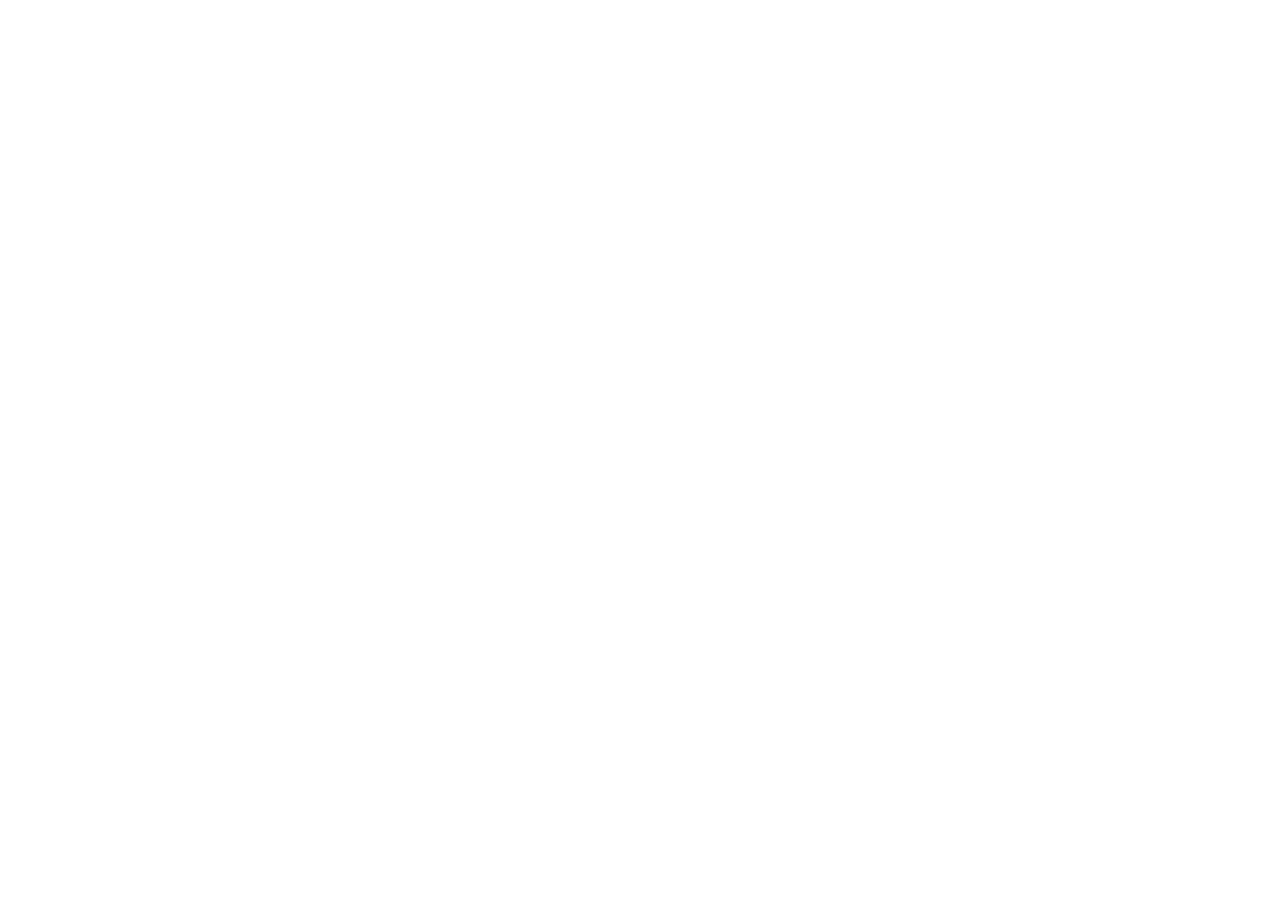
==== index.html @ c635e539 "initial files" ====
<!DOCTYPE html>
<html lang="en">
  <head>
    <meta charset="UTF-8" />
    <meta name="viewport" content="width=device-width, initial-scale=1.0" />
    <title>Coffeeroaster | Home</title>
    <!-- NORMALIZE CSS -->
    <link rel="stylesheet" href="./css/normalize.css" />
    <!-- STYLE CSS -->
    <link rel="stylesheet" href="./css/global.css" />
  </head>
  <body>
    <!-- HEADER START -->
    <header class="header"></header>
    <!-- HEADER ENE -->

    <!-- MAIN START -->
    <main class="main"></main>
    <!-- MAIN END -->

    <!-- FOOTER START -->
    <footer class="footer"></footer>
    <!-- FOOTER END -->
  </body>
</html>
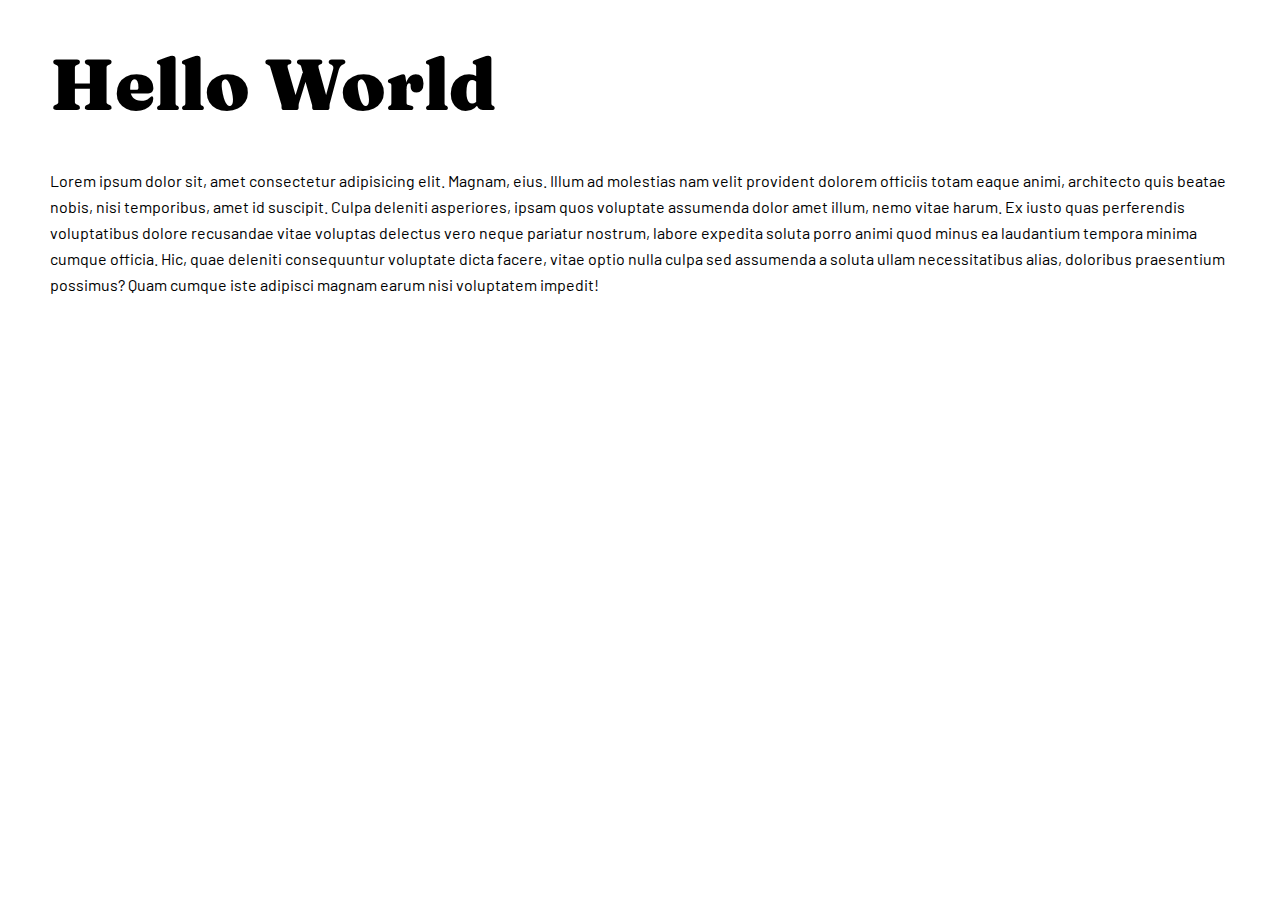
==== commit fc4a9d53: "added container to global.css anded add some elements for html to tasting" ====
--- a/index.html
+++ b/index.html
@@ -15,7 +15,27 @@
     <!-- HEADER ENE -->
 
     <!-- MAIN START -->
-    <main class="main"></main>
+    <main class="main">
+      <section>
+        <div class="container">
+          <h1>Hello World</h1>
+          <p>
+            Lorem ipsum dolor sit, amet consectetur adipisicing elit. Magnam,
+            eius. Illum ad molestias nam velit provident dolorem officiis totam
+            eaque animi, architecto quis beatae nobis, nisi temporibus, amet id
+            suscipit. Culpa deleniti asperiores, ipsam quos voluptate assumenda
+            dolor amet illum, nemo vitae harum. Ex iusto quas perferendis
+            voluptatibus dolore recusandae vitae voluptas delectus vero neque
+            pariatur nostrum, labore expedita soluta porro animi quod minus ea
+            laudantium tempora minima cumque officia. Hic, quae deleniti
+            consequuntur voluptate dicta facere, vitae optio nulla culpa sed
+            assumenda a soluta ullam necessitatibus alias, doloribus praesentium
+            possimus? Quam cumque iste adipisci magnam earum nisi voluptatem
+            impedit!
+          </p>
+        </div>
+      </section>
+    </main>
     <!-- MAIN END -->
 
     <!-- FOOTER START -->
--- a/css/global.css
+++ b/css/global.css
@@ -0,0 +1,114 @@
+@font-face {
+  font-display: swap;
+  font-family: "Fraunces";
+  font-style: normal;
+  font-weight: 900;
+  src: url("../fonts/fraunces-v31-latin-900.woff2") format("woff2");
+}
+
+@font-face {
+  font-display: swap;
+  font-family: "Barlow";
+  font-style: normal;
+  font-weight: 400;
+  src: url("../fonts/barlow-v12-latin-regular.woff2") format("woff2");
+}
+
+@font-face {
+  font-display: swap;
+  font-family: "Barlow";
+  font-style: normal;
+  font-weight: 700;
+  src: url("../fonts/barlow-v12-latin-700.woff2") format("woff2");
+}
+
+:root {
+  /* FONTS */
+
+  --heading-font-family: "Fraunces", serif;
+  --main-font-family: "Barlow", sans-serif;
+
+  /* COLORS */
+  --dark-cyan: #0e8784;
+  --dark-grey-blue: #333d4b;
+  --pale-orange: #fdd6ba;
+  --light-cream: #fefcf7;
+  --gray: #83888f;
+  --button-hover: #66d2cf;
+}
+
+*,
+*::after,
+*::before {
+  margin: 0;
+  padding: 0;
+  box-sizing: border-box;
+}
+
+a {
+  text-decoration: none;
+}
+
+ul,
+ol {
+  list-style: none;
+}
+
+html {
+  height: 100%;
+  scroll-behavior: smooth;
+}
+
+img {
+  display: flex;
+  object-fit: cover;
+}
+
+body {
+  height: 100%;
+  display: flex;
+  flex-direction: column;
+  font-family: var(--main-font-family);
+  font-weight: 400;
+  line-height: 26px;
+}
+
+h1,
+h2,
+h3,
+h4 {
+  font-family: var(--heading-font-family);
+}
+
+h1 {
+  font-size: 72px;
+  line-height: 72px;
+}
+
+h2 {
+  font-size: 40px;
+  line-height: 48px;
+}
+
+h3 {
+  font-size: 32px;
+  line-height: 36px;
+}
+
+h4 {
+  font-size: 24px;
+  line-height: 32px;
+}
+
+main {
+  flex-grow: 1;
+}
+
+.container {
+  width: 100%;
+  max-width: 1380px;
+  margin-left: auto;
+  margin-right: auto;
+  padding-left: 50px;
+  padding-right: 50px;
+}
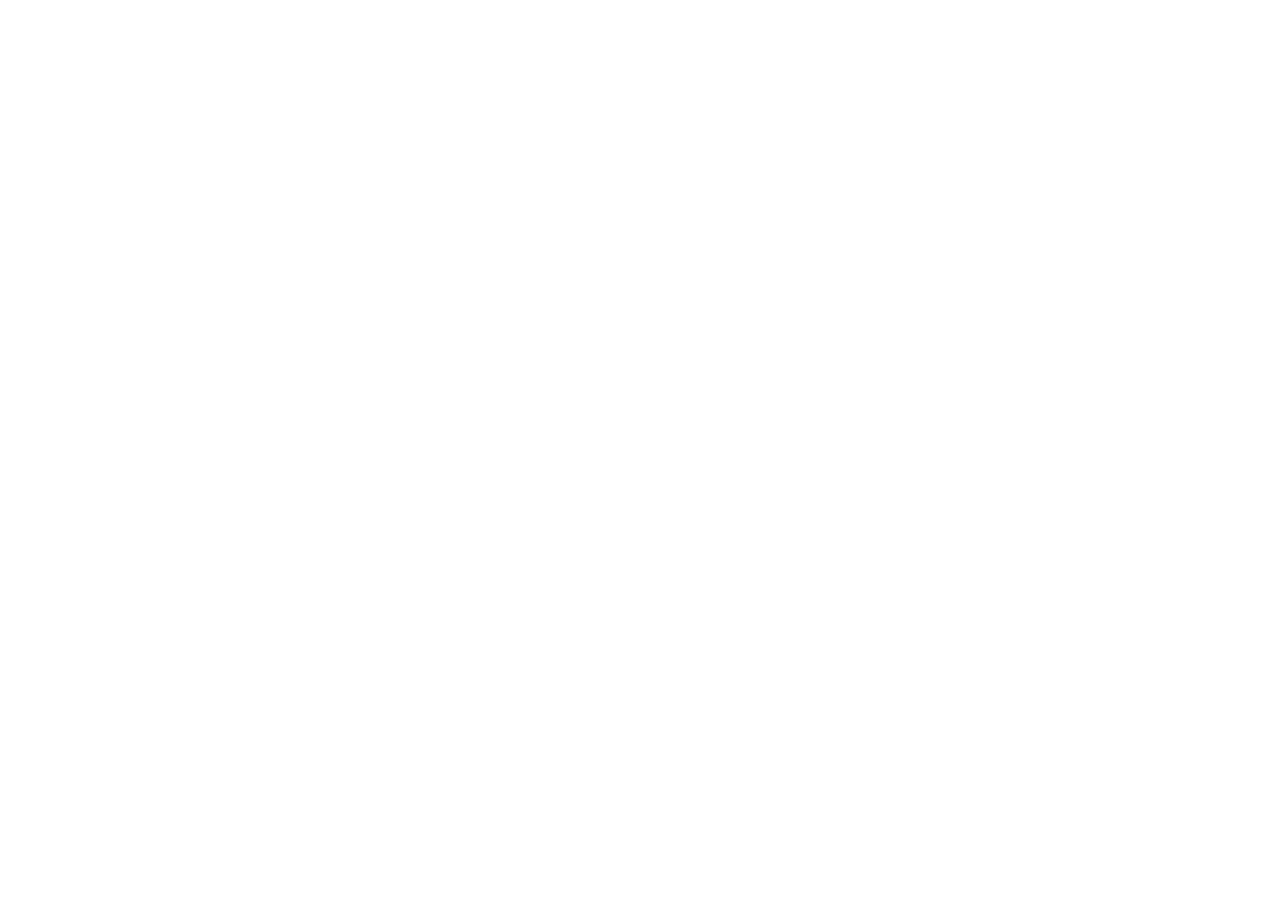
==== commit 4090de27: "added about.css home.css subscribe.css files" ====
--- a/index.html
+++ b/index.html
@@ -8,6 +8,8 @@
     <link rel="stylesheet" href="./css/normalize.css" />
     <!-- STYLE CSS -->
     <link rel="stylesheet" href="./css/global.css" />
+    <!-- HOME CSS -->
+    <link rel="stylesheet" href="./css/home.css" />
   </head>
   <body>
     <!-- HEADER START -->
@@ -15,27 +17,7 @@
     <!-- HEADER ENE -->
 
     <!-- MAIN START -->
-    <main class="main">
-      <section>
-        <div class="container">
-          <h1>Hello World</h1>
-          <p>
-            Lorem ipsum dolor sit, amet consectetur adipisicing elit. Magnam,
-            eius. Illum ad molestias nam velit provident dolorem officiis totam
-            eaque animi, architecto quis beatae nobis, nisi temporibus, amet id
-            suscipit. Culpa deleniti asperiores, ipsam quos voluptate assumenda
-            dolor amet illum, nemo vitae harum. Ex iusto quas perferendis
-            voluptatibus dolore recusandae vitae voluptas delectus vero neque
-            pariatur nostrum, labore expedita soluta porro animi quod minus ea
-            laudantium tempora minima cumque officia. Hic, quae deleniti
-            consequuntur voluptate dicta facere, vitae optio nulla culpa sed
-            assumenda a soluta ullam necessitatibus alias, doloribus praesentium
-            possimus? Quam cumque iste adipisci magnam earum nisi voluptatem
-            impedit!
-          </p>
-        </div>
-      </section>
-    </main>
+    <main class="main"></main>
     <!-- MAIN END -->
 
     <!-- FOOTER START -->
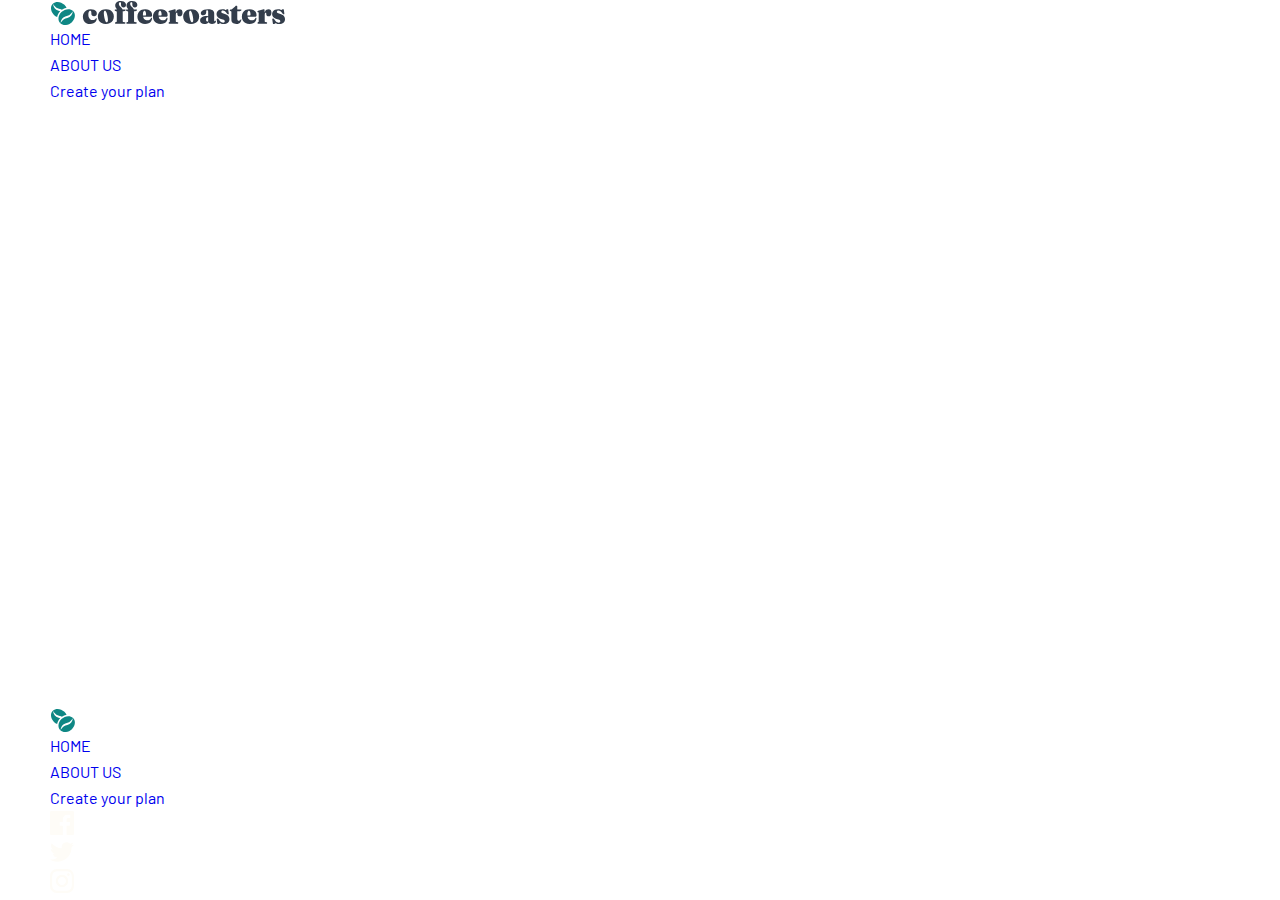
==== commit b510c1e3: "index, about and subscribe pages header and footer html added" ====
--- a/index.html
+++ b/index.html
@@ -4,8 +4,6 @@
     <meta charset="UTF-8" />
     <meta name="viewport" content="width=device-width, initial-scale=1.0" />
     <title>Coffeeroaster | Home</title>
-    <!-- NORMALIZE CSS -->
-    <link rel="stylesheet" href="./css/normalize.css" />
     <!-- STYLE CSS -->
     <link rel="stylesheet" href="./css/global.css" />
     <!-- HOME CSS -->
@@ -13,7 +11,37 @@
   </head>
   <body>
     <!-- HEADER START -->
-    <header class="header"></header>
+    <header class="header">
+      <div class="header__container container">
+        <!-- LOGO -->
+        <a class="site-logo" href="./index.html">
+          <img
+            class="site-logo__image"
+            src="./images/shared/desktop/logo.svg"
+            alt="Coffeeroaster website logo"
+            width="236"
+            height="26"
+          />
+        </a>
+
+        <!-- NAVBAR -->
+        <nav class="sitenav">
+          <ul class="sitenav__list">
+            <li class="sitenav__item">
+              <a class="sitenav__link" href="./index.html">HOME</a>
+            </li>
+            <li class="sitenav__item">
+              <a class="sitenav__link" href="./pages/about.html">ABOUT US</a>
+            </li>
+            <li class="sitenav__item">
+              <a class="sitenav__link" href="./pages/subscribe.html"
+                >Create your plan</a
+              >
+            </li>
+          </ul>
+        </nav>
+      </div>
+    </header>
     <!-- HEADER ENE -->
 
     <!-- MAIN START -->
@@ -21,7 +49,88 @@
     <!-- MAIN END -->
 
     <!-- FOOTER START -->
-    <footer class="footer"></footer>
+    <footer class="footer">
+      <div class="footer__container container">
+        <!-- LOGO -->
+        <a class="site-logo" href="./index.html">
+          <img
+            class="site-logo__image"
+            src="./images/shared/desktop/logo-white.svg"
+            alt="Coffeeroaster website logo"
+            width="236"
+            height="26"
+          />
+        </a>
+
+        <!-- NAVBAR -->
+        <nav class="sitenav">
+          <ul class="sitenav__list">
+            <li class="sitenav__item">
+              <a class="sitenav__link" href="./index.html">HOME</a>
+            </li>
+            <li class="sitenav__item">
+              <a class="sitenav__link" href="./pages/about.html">ABOUT US</a>
+            </li>
+            <li class="sitenav__item">
+              <a class="sitenav__link" href="./pages/subscribe.html"
+                >Create your plan</a
+              >
+            </li>
+          </ul>
+        </nav>
+
+        <ul class="footer__socials__list">
+          <li class="footer__socials__list__item">
+            <a href="" class="footer__socials__list__link">
+              <svg
+                xmlns="http://www.w3.org/2000/svg"
+                width="24"
+                height="24"
+                viewBox="0 0 24 24"
+                fill="none"
+              >
+                <path
+                  d="M22.675 0H1.325C0.593 0 0 0.593 0 1.325V22.676C0 23.407 0.593 24 1.325 24H12.82V14.706H9.692V11.084H12.82V8.413C12.82 5.313 14.713 3.625 17.479 3.625C18.804 3.625 19.942 3.724 20.274 3.768V7.008L18.356 7.009C16.852 7.009 16.561 7.724 16.561 8.772V11.085H20.148L19.681 14.707H16.561V24H22.677C23.407 24 24 23.407 24 22.675V1.325C24 0.593 23.407 0 22.675 0Z"
+                  fill="#FEFCF7"
+                />
+              </svg>
+            </a>
+          </li>
+          <li class="footer__socials__list__item">
+            <a href="" class="footer__socials__list__link"
+              ><svg
+                xmlns="http://www.w3.org/2000/svg"
+                width="24"
+                height="20"
+                viewBox="0 0 24 20"
+                fill="none"
+              >
+                <path
+                  d="M24 2.55705C23.117 2.94905 22.168 3.21305 21.172 3.33205C22.189 2.72305 22.97 1.75805 23.337 0.608047C22.386 1.17205 21.332 1.58205 20.21 1.80305C19.313 0.846047 18.032 0.248047 16.616 0.248047C13.437 0.248047 11.101 3.21405 11.819 6.29305C7.728 6.08805 4.1 4.12805 1.671 1.14905C0.381 3.36205 1.002 6.25705 3.194 7.72305C2.388 7.69705 1.628 7.47605 0.965 7.10705C0.911 9.38805 2.546 11.522 4.914 11.997C4.221 12.185 3.462 12.229 2.69 12.081C3.316 14.037 5.134 15.46 7.29 15.5C5.22 17.123 2.612 17.848 0 17.54C2.179 18.937 4.768 19.752 7.548 19.752C16.69 19.752 21.855 12.031 21.543 5.10605C22.505 4.41105 23.34 3.54405 24 2.55705Z"
+                  fill="#FEFCF7"
+                /></svg
+            ></a>
+          </li>
+          <li class="footer__socials__list__item">
+            <a href="" class="footer__socials__list__link"
+              ><svg
+                xmlns="http://www.w3.org/2000/svg"
+                width="24"
+                height="24"
+                viewBox="0 0 24 24"
+                fill="none"
+              >
+                <path
+                  fill-rule="evenodd"
+                  clip-rule="evenodd"
+                  d="M12 0C8.741 0 8.333 0.014 7.053 0.072C2.695 0.272 0.273 2.69 0.073 7.052C0.014 8.333 0 8.741 0 12C0 15.259 0.014 15.668 0.072 16.948C0.272 21.306 2.69 23.728 7.052 23.928C8.333 23.986 8.741 24 12 24C15.259 24 15.668 23.986 16.948 23.928C21.302 23.728 23.73 21.31 23.927 16.948C23.986 15.668 24 15.259 24 12C24 8.741 23.986 8.333 23.928 7.053C23.732 2.699 21.311 0.273 16.949 0.073C15.668 0.014 15.259 0 12 0ZM12 2.163C15.204 2.163 15.584 2.175 16.85 2.233C20.102 2.381 21.621 3.924 21.769 7.152C21.827 8.417 21.838 8.797 21.838 12.001C21.838 15.206 21.826 15.585 21.769 16.85C21.62 20.075 20.105 21.621 16.85 21.769C15.584 21.827 15.206 21.839 12 21.839C8.796 21.839 8.416 21.827 7.151 21.769C3.891 21.62 2.38 20.07 2.232 16.849C2.174 15.584 2.162 15.205 2.162 12C2.162 8.796 2.175 8.417 2.232 7.151C2.381 3.924 3.896 2.38 7.151 2.232C8.417 2.175 8.796 2.163 12 2.163ZM5.838 12C5.838 8.597 8.597 5.838 12 5.838C15.403 5.838 18.162 8.597 18.162 12C18.162 15.404 15.403 18.163 12 18.163C8.597 18.163 5.838 15.403 5.838 12ZM12 16C9.791 16 8 14.21 8 12C8 9.791 9.791 8 12 8C14.209 8 16 9.791 16 12C16 14.21 14.209 16 12 16ZM16.965 5.595C16.965 4.8 17.61 4.155 18.406 4.155C19.201 4.155 19.845 4.8 19.845 5.595C19.845 6.39 19.201 7.035 18.406 7.035C17.61 7.035 16.965 6.39 16.965 5.595Z"
+                  fill="#FEFCF7"
+                /></svg
+            ></a>
+          </li>
+        </ul>
+      </div>
+    </footer>
     <!-- FOOTER END -->
   </body>
 </html>
--- a/css/global.css
+++ b/css/global.css
@@ -1,3 +1,5 @@
+@import "./normalize.css";
+
 @font-face {
   font-display: swap;
   font-family: "Fraunces";
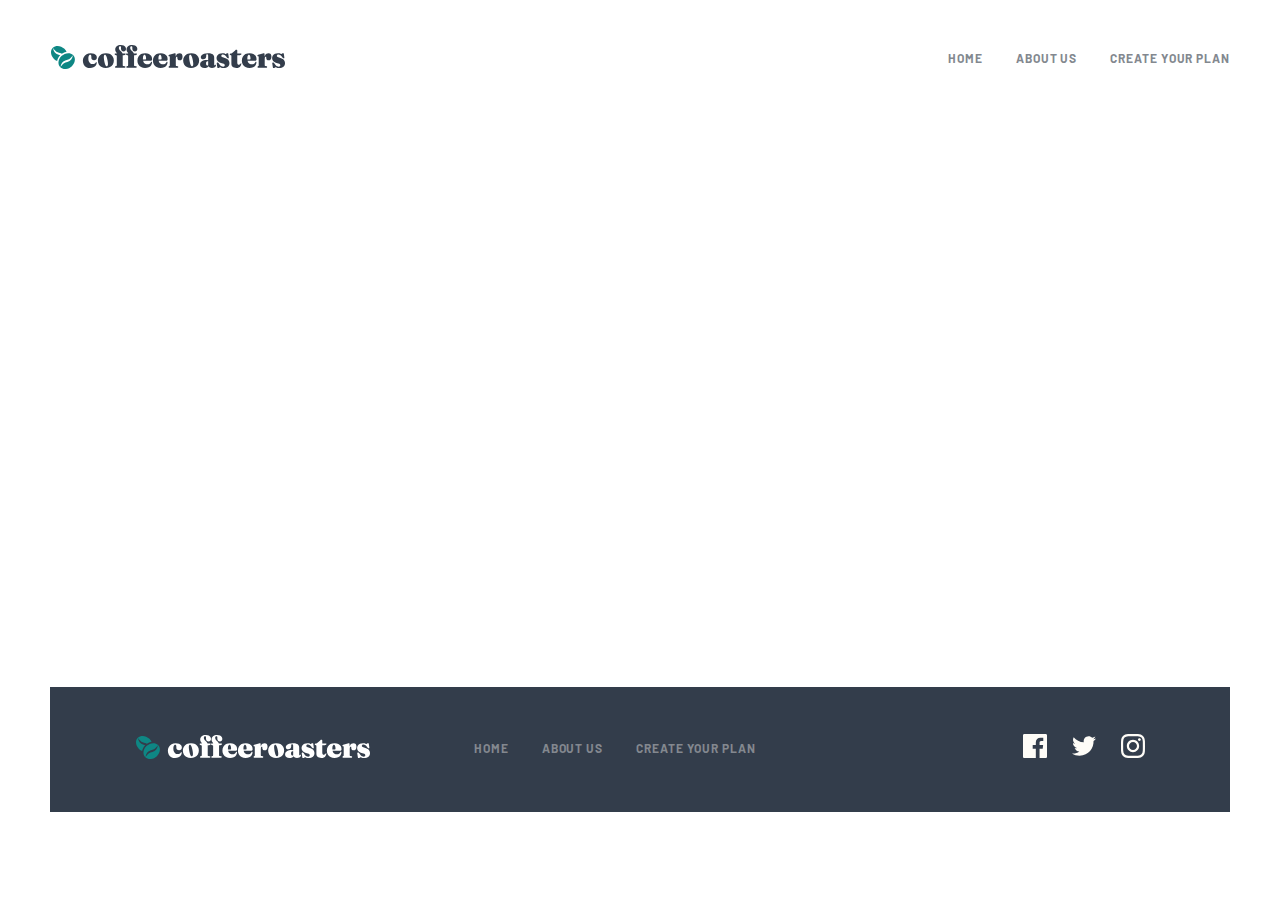
==== commit a0fde15f: "header and footer styles added" ====
--- a/index.html
+++ b/index.html
@@ -51,84 +51,86 @@
     <!-- FOOTER START -->
     <footer class="footer">
       <div class="footer__container container">
-        <!-- LOGO -->
-        <a class="site-logo" href="./index.html">
-          <img
-            class="site-logo__image"
-            src="./images/shared/desktop/logo-white.svg"
-            alt="Coffeeroaster website logo"
-            width="236"
-            height="26"
-          />
-        </a>
+        <div class="inner-wrapper">
+          <!-- LOGO -->
+          <a class="site-logo" href="./index.html">
+            <img
+              class="site-logo__image"
+              src="./images/shared/desktop/logo-white.svg"
+              alt="Coffeeroaster website logo"
+              width="236"
+              height="26"
+            />
+          </a>
 
-        <!-- NAVBAR -->
-        <nav class="sitenav">
-          <ul class="sitenav__list">
-            <li class="sitenav__item">
-              <a class="sitenav__link" href="./index.html">HOME</a>
+          <!-- NAVBAR -->
+          <nav class="sitenav">
+            <ul class="sitenav__list">
+              <li class="sitenav__item">
+                <a class="sitenav__link" href="./index.html">HOME</a>
+              </li>
+              <li class="sitenav__item">
+                <a class="sitenav__link" href="./pages/about.html">ABOUT US</a>
+              </li>
+              <li class="sitenav__item">
+                <a class="sitenav__link" href="./pages/subscribe.html"
+                  >Create your plan</a
+                >
+              </li>
+            </ul>
+          </nav>
+
+          <ul class="footer__socials__list">
+            <li class="footer__socials__list__item">
+              <a href="" class="footer__socials__list__link">
+                <svg
+                  xmlns="http://www.w3.org/2000/svg"
+                  width="24"
+                  height="24"
+                  viewBox="0 0 24 24"
+                  fill="none"
+                >
+                  <path
+                    d="M22.675 0H1.325C0.593 0 0 0.593 0 1.325V22.676C0 23.407 0.593 24 1.325 24H12.82V14.706H9.692V11.084H12.82V8.413C12.82 5.313 14.713 3.625 17.479 3.625C18.804 3.625 19.942 3.724 20.274 3.768V7.008L18.356 7.009C16.852 7.009 16.561 7.724 16.561 8.772V11.085H20.148L19.681 14.707H16.561V24H22.677C23.407 24 24 23.407 24 22.675V1.325C24 0.593 23.407 0 22.675 0Z"
+                    fill="#FEFCF7"
+                  />
+                </svg>
+              </a>
             </li>
-            <li class="sitenav__item">
-              <a class="sitenav__link" href="./pages/about.html">ABOUT US</a>
+            <li class="footer__socials__list__item">
+              <a href="" class="footer__socials__list__link"
+                ><svg
+                  xmlns="http://www.w3.org/2000/svg"
+                  width="24"
+                  height="20"
+                  viewBox="0 0 24 20"
+                  fill="none"
+                >
+                  <path
+                    d="M24 2.55705C23.117 2.94905 22.168 3.21305 21.172 3.33205C22.189 2.72305 22.97 1.75805 23.337 0.608047C22.386 1.17205 21.332 1.58205 20.21 1.80305C19.313 0.846047 18.032 0.248047 16.616 0.248047C13.437 0.248047 11.101 3.21405 11.819 6.29305C7.728 6.08805 4.1 4.12805 1.671 1.14905C0.381 3.36205 1.002 6.25705 3.194 7.72305C2.388 7.69705 1.628 7.47605 0.965 7.10705C0.911 9.38805 2.546 11.522 4.914 11.997C4.221 12.185 3.462 12.229 2.69 12.081C3.316 14.037 5.134 15.46 7.29 15.5C5.22 17.123 2.612 17.848 0 17.54C2.179 18.937 4.768 19.752 7.548 19.752C16.69 19.752 21.855 12.031 21.543 5.10605C22.505 4.41105 23.34 3.54405 24 2.55705Z"
+                    fill="#FEFCF7"
+                  /></svg
+              ></a>
             </li>
-            <li class="sitenav__item">
-              <a class="sitenav__link" href="./pages/subscribe.html"
-                >Create your plan</a
-              >
+            <li class="footer__socials__list__item">
+              <a href="" class="footer__socials__list__link"
+                ><svg
+                  xmlns="http://www.w3.org/2000/svg"
+                  width="24"
+                  height="24"
+                  viewBox="0 0 24 24"
+                  fill="none"
+                >
+                  <path
+                    fill-rule="evenodd"
+                    clip-rule="evenodd"
+                    d="M12 0C8.741 0 8.333 0.014 7.053 0.072C2.695 0.272 0.273 2.69 0.073 7.052C0.014 8.333 0 8.741 0 12C0 15.259 0.014 15.668 0.072 16.948C0.272 21.306 2.69 23.728 7.052 23.928C8.333 23.986 8.741 24 12 24C15.259 24 15.668 23.986 16.948 23.928C21.302 23.728 23.73 21.31 23.927 16.948C23.986 15.668 24 15.259 24 12C24 8.741 23.986 8.333 23.928 7.053C23.732 2.699 21.311 0.273 16.949 0.073C15.668 0.014 15.259 0 12 0ZM12 2.163C15.204 2.163 15.584 2.175 16.85 2.233C20.102 2.381 21.621 3.924 21.769 7.152C21.827 8.417 21.838 8.797 21.838 12.001C21.838 15.206 21.826 15.585 21.769 16.85C21.62 20.075 20.105 21.621 16.85 21.769C15.584 21.827 15.206 21.839 12 21.839C8.796 21.839 8.416 21.827 7.151 21.769C3.891 21.62 2.38 20.07 2.232 16.849C2.174 15.584 2.162 15.205 2.162 12C2.162 8.796 2.175 8.417 2.232 7.151C2.381 3.924 3.896 2.38 7.151 2.232C8.417 2.175 8.796 2.163 12 2.163ZM5.838 12C5.838 8.597 8.597 5.838 12 5.838C15.403 5.838 18.162 8.597 18.162 12C18.162 15.404 15.403 18.163 12 18.163C8.597 18.163 5.838 15.403 5.838 12ZM12 16C9.791 16 8 14.21 8 12C8 9.791 9.791 8 12 8C14.209 8 16 9.791 16 12C16 14.21 14.209 16 12 16ZM16.965 5.595C16.965 4.8 17.61 4.155 18.406 4.155C19.201 4.155 19.845 4.8 19.845 5.595C19.845 6.39 19.201 7.035 18.406 7.035C17.61 7.035 16.965 6.39 16.965 5.595Z"
+                    fill="#FEFCF7"
+                  /></svg
+              ></a>
             </li>
           </ul>
-        </nav>
-
-        <ul class="footer__socials__list">
-          <li class="footer__socials__list__item">
-            <a href="" class="footer__socials__list__link">
-              <svg
-                xmlns="http://www.w3.org/2000/svg"
-                width="24"
-                height="24"
-                viewBox="0 0 24 24"
-                fill="none"
-              >
-                <path
-                  d="M22.675 0H1.325C0.593 0 0 0.593 0 1.325V22.676C0 23.407 0.593 24 1.325 24H12.82V14.706H9.692V11.084H12.82V8.413C12.82 5.313 14.713 3.625 17.479 3.625C18.804 3.625 19.942 3.724 20.274 3.768V7.008L18.356 7.009C16.852 7.009 16.561 7.724 16.561 8.772V11.085H20.148L19.681 14.707H16.561V24H22.677C23.407 24 24 23.407 24 22.675V1.325C24 0.593 23.407 0 22.675 0Z"
-                  fill="#FEFCF7"
-                />
-              </svg>
-            </a>
-          </li>
-          <li class="footer__socials__list__item">
-            <a href="" class="footer__socials__list__link"
-              ><svg
-                xmlns="http://www.w3.org/2000/svg"
-                width="24"
-                height="20"
-                viewBox="0 0 24 20"
-                fill="none"
-              >
-                <path
-                  d="M24 2.55705C23.117 2.94905 22.168 3.21305 21.172 3.33205C22.189 2.72305 22.97 1.75805 23.337 0.608047C22.386 1.17205 21.332 1.58205 20.21 1.80305C19.313 0.846047 18.032 0.248047 16.616 0.248047C13.437 0.248047 11.101 3.21405 11.819 6.29305C7.728 6.08805 4.1 4.12805 1.671 1.14905C0.381 3.36205 1.002 6.25705 3.194 7.72305C2.388 7.69705 1.628 7.47605 0.965 7.10705C0.911 9.38805 2.546 11.522 4.914 11.997C4.221 12.185 3.462 12.229 2.69 12.081C3.316 14.037 5.134 15.46 7.29 15.5C5.22 17.123 2.612 17.848 0 17.54C2.179 18.937 4.768 19.752 7.548 19.752C16.69 19.752 21.855 12.031 21.543 5.10605C22.505 4.41105 23.34 3.54405 24 2.55705Z"
-                  fill="#FEFCF7"
-                /></svg
-            ></a>
-          </li>
-          <li class="footer__socials__list__item">
-            <a href="" class="footer__socials__list__link"
-              ><svg
-                xmlns="http://www.w3.org/2000/svg"
-                width="24"
-                height="24"
-                viewBox="0 0 24 24"
-                fill="none"
-              >
-                <path
-                  fill-rule="evenodd"
-                  clip-rule="evenodd"
-                  d="M12 0C8.741 0 8.333 0.014 7.053 0.072C2.695 0.272 0.273 2.69 0.073 7.052C0.014 8.333 0 8.741 0 12C0 15.259 0.014 15.668 0.072 16.948C0.272 21.306 2.69 23.728 7.052 23.928C8.333 23.986 8.741 24 12 24C15.259 24 15.668 23.986 16.948 23.928C21.302 23.728 23.73 21.31 23.927 16.948C23.986 15.668 24 15.259 24 12C24 8.741 23.986 8.333 23.928 7.053C23.732 2.699 21.311 0.273 16.949 0.073C15.668 0.014 15.259 0 12 0ZM12 2.163C15.204 2.163 15.584 2.175 16.85 2.233C20.102 2.381 21.621 3.924 21.769 7.152C21.827 8.417 21.838 8.797 21.838 12.001C21.838 15.206 21.826 15.585 21.769 16.85C21.62 20.075 20.105 21.621 16.85 21.769C15.584 21.827 15.206 21.839 12 21.839C8.796 21.839 8.416 21.827 7.151 21.769C3.891 21.62 2.38 20.07 2.232 16.849C2.174 15.584 2.162 15.205 2.162 12C2.162 8.796 2.175 8.417 2.232 7.151C2.381 3.924 3.896 2.38 7.151 2.232C8.417 2.175 8.796 2.163 12 2.163ZM5.838 12C5.838 8.597 8.597 5.838 12 5.838C15.403 5.838 18.162 8.597 18.162 12C18.162 15.404 15.403 18.163 12 18.163C8.597 18.163 5.838 15.403 5.838 12ZM12 16C9.791 16 8 14.21 8 12C8 9.791 9.791 8 12 8C14.209 8 16 9.791 16 12C16 14.21 14.209 16 12 16ZM16.965 5.595C16.965 4.8 17.61 4.155 18.406 4.155C19.201 4.155 19.845 4.8 19.845 5.595C19.845 6.39 19.201 7.035 18.406 7.035C17.61 7.035 16.965 6.39 16.965 5.595Z"
-                  fill="#FEFCF7"
-                /></svg
-            ></a>
-          </li>
-        </ul>
+        </div>
       </div>
     </footer>
     <!-- FOOTER END -->
--- a/css/global.css
+++ b/css/global.css
@@ -114,3 +114,103 @@
   padding-left: 50px;
   padding-right: 50px;
 }
+
+/* HEADER START */
+
+.header {
+  padding-top: 44px;
+  padding-bottom: 45px;
+}
+
+.header__container {
+  display: flex;
+  justify-content: space-between;
+  align-items: center;
+}
+
+.site-logo {
+}
+.site-logo__image {
+}
+.sitenav {
+}
+
+.sitenav__list {
+  display: flex;
+  gap: 33px;
+}
+.sitenav__item {
+}
+.sitenav__link {
+  text-transform: uppercase;
+  color: var(--gray);
+  font-size: 12px;
+  font-weight: bold;
+  line-height: 15px;
+  letter-spacing: 0.923px;
+
+  /* NESTED */
+  &:hover {
+    color: var(--dark-grey-blue);
+  }
+}
+
+/* HEADER END */
+
+/* FOOTER START */
+
+.footer {
+  padding-bottom: 88px;
+
+  .site-logo {
+    margin-right: 103px;
+  }
+
+  .sitenav {
+    margin-right: auto;
+  }
+
+  .sitenav__link:hover {
+    color: var(--light-cream);
+  }
+}
+.footer__container {
+}
+
+.inner-wrapper {
+  background-color: var(--dark-grey-blue);
+  padding-top: 47px;
+  padding-bottom: 47px;
+  display: flex;
+  padding-left: 85px;
+  padding-right: 85px;
+}
+
+.container {
+}
+.site-logo {
+}
+.site-logo__image {
+}
+.sitenav {
+}
+.sitenav__list {
+}
+.sitenav__item {
+}
+.sitenav__link {
+}
+.footer__socials__list {
+  display: flex;
+  gap: 25px;
+  align-items: center;
+}
+.footer__socials__list__item {
+}
+.footer__socials__list__link:hover {
+  svg path {
+    fill: var(--pale-orange);
+  }
+}
+
+/* FOOTER END */
